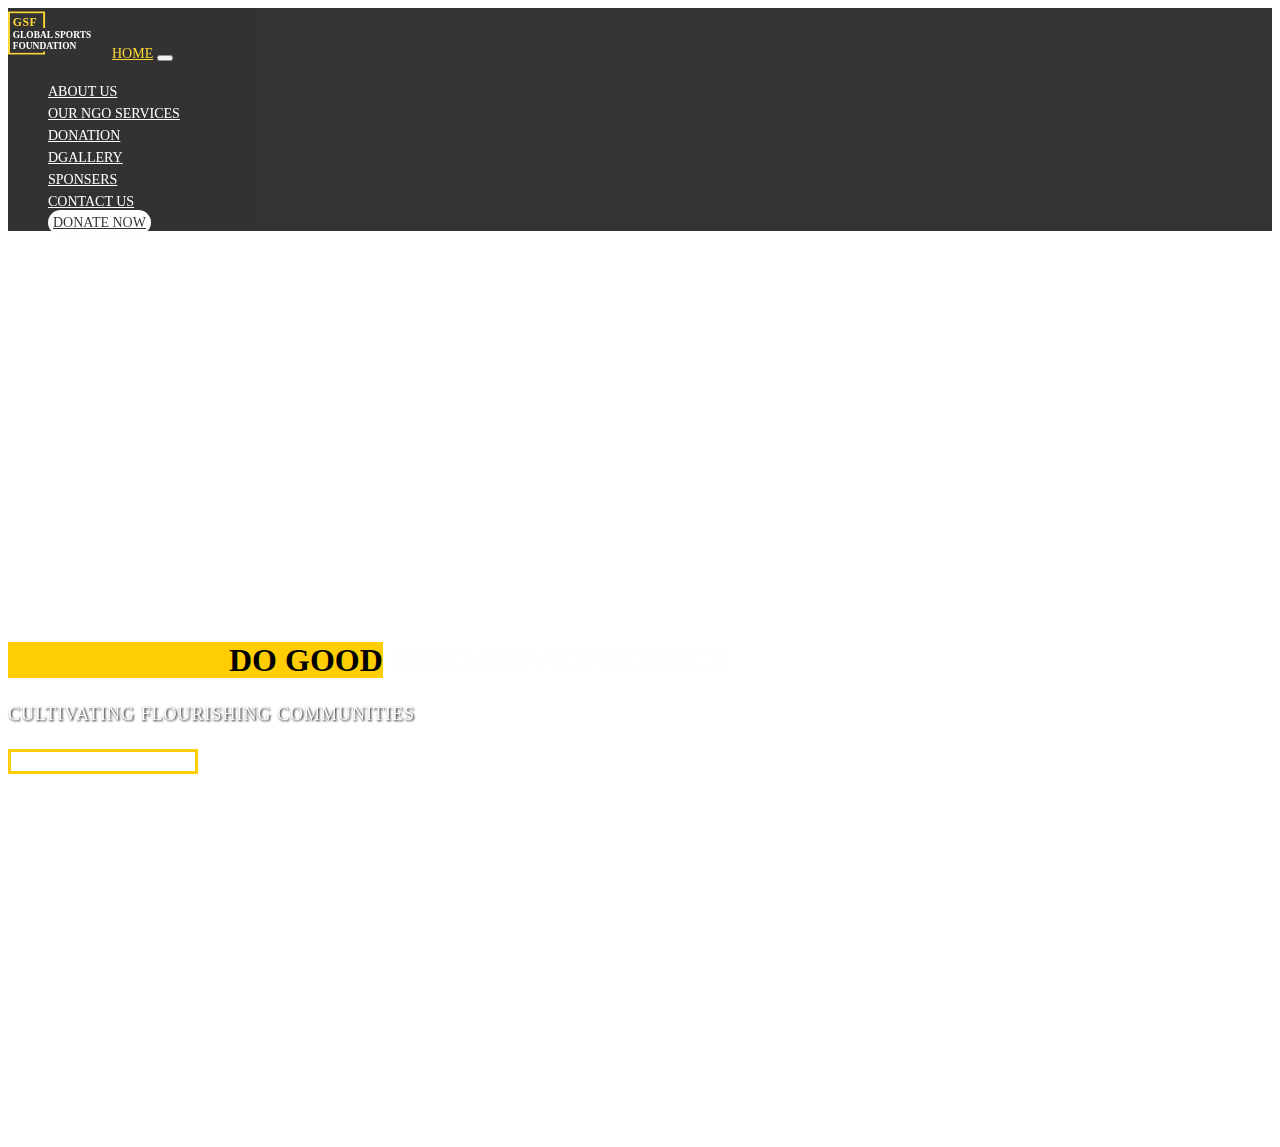
==== index.html @ 6e7051cf "created web structure" ====
<!DOCTYPE html>
<html lang="en">
  <head>
    <meta charset="utf-8" />
    <meta name="viewport" content="width=device-width, initial-scale=1" />
    <title>Bootstrap demo</title>
    <link
      href="https://cdn.jsdelivr.net/npm/bootstrap@5.3.1/dist/css/bootstrap.min.css"
      rel="stylesheet"
      integrity="sha384-4bw+/aepP/YC94hEpVNVgiZdgIC5+VKNBQNGCHeKRQN+PtmoHDEXuppvnDJzQIu9"
      crossorigin="anonymous"
    />
    <link rel="stylesheet" href="index.css" />
  </head>
  <body>
    <div class="bg element-with-background">
      <div class="d-flex justify-content-center bg-color">
        <nav class="navbar navbar-expand-lg">
          <div class="container-fluid">
            <img src="header/logo.svg" alt="" />
            <a
              class="navbar-brand a"
              style="color: #fecd03; padding-top: 21px"
              ;
              href="#"
              >HOME</a
            >
            <button
              class="navbar-toggler"
              type="button"
              data-bs-toggle="collapse"
              data-bs-target="#navbarNavDropdown"
              aria-controls="navbarNavDropdown"
              aria-expanded="false"
              aria-label="Toggle navigation"
            >
              <span class="navbar-toggler-icon"></span>
            </button>
            <div class="collapse navbar-collapse mt-3" id="navbarNavDropdown">
              <ul class="navbar-nav">
                <li class="nav-item">
                  <a class="nav-link a" href="#">ABOUT US</a>
                </li>
                <li class="nav-item">
                  <a class="nav-link a" href="#">OUR NGO SERVICES</a>
                </li>
                <li class="nav-item">
                  <a class="nav-link a" href="#">DONATION</a>
                </li>
                <li class="nav-item">
                  <a class="nav-link a" href="#">DGALLERY</a>
                </li>
                <li class="nav-item">
                  <a class="nav-link a" href="#">SPONSERS</a>
                </li>
                <li class="nav-item">
                  <a class="nav-link a" href="#">CONTACT US</a>
                </li>
                <li>
                  <a class="nav-link donate" href="#">DONATE NOW</a>
                </li>
              </ul>
            </div>
          </div>
        </nav>
      </div>
      <div class="div-center">
        <div class="">
          <h1>
            <span class="do-good">DO GOOD</span>
            <span style="color: #fefeff">INITIATIVE PROJECT </span>
          </h1>
          <h4 class="cult">CULTIVATING FLOURISHING COMMUNITIES</h4>
          <button
            style="
              width: 190px;
              background: none;
              color: #ffffff;
              border: solid #fecd03;
            "
          >
            CONNECT WITH US
            <span
              ><img src="banner/Layer 22.svg" alt="" style="color: #ffffff"
            /></span>
          </button>
        </div>
      </div>
    </div>

    <script
      src="https://cdn.jsdelivr.net/npm/bootstrap@5.3.1/dist/js/bootstrap.bundle.min.js"
      integrity="sha384-HwwvtgBNo3bZJJLYd8oVXjrBZt8cqVSpeBNS5n7C8IVInixGAoxmnlMuBnhbgrkm"
      crossorigin="anonymous"
    ></script>
  </body>
</html>
---- index.css ----
.bg {
  background-image: url("/banner/Layer\ 37.svg");
  height: 100vh;
  max-width: 100%;
  background-size: cover;
}
.bg-color {
  opacity: 0.8;
  width: 100%;
  height: auto;
  background-color: #000000;
}
/* Set the background color to fully transparent */
.transparent-bg {
  background-color: transparent;
}
.header-button {
  border-radius: 20px;
  border: none;
  font-size: 14px;
  letter-spacing: 1px;
  line-height: 22px;
  text-transform: uppercase;
  color: #000000;
  font-weight: 400;
  font-family: "Montserrat";
}

.donate {
  border: none;
  width: 140px;
  height: 30px;
  text-align: center;
  font-size: 14px;
  padding: 5px;
  color: black;
  background-color: #fefeff;
  border-radius: 16px;
  font-weight: 400;
  font-family: "Montserrat";
}

.a {
  font-size: 14px;
  letter-spacing: 0px;
  line-height: 22px;
  text-transform: uppercase;
  color: #fefeff;
  font-weight: 400;
  font-family: "Montserrat";
}
@media (max-width: 576px) {
  .element-with-background {
    background-image: url("/banner/Layer\ 37.svg");
    background-size: cover;
    background-repeat: no-repeat;
    background-position: center center;
    /* Additional styles for the container element, like width and height */
    width: 100%;
    height: 100vh; /* Adjust the height as needed */
  }
  /* .div-center {
    display: flex;
    justify-content: center;
    padding-left: 20px;
    align-items: center;
    height: 100%;
  } */
}

.div-center {
  display: flex;
  /* padding-left: 223px; */
  align-items: center;
  height: 100%;
}

.do-good {
  width: 449px;
  height: 45px;
  background-color: #fecd03;
  padding-left: 221px;
}
@media (max-width: 576px) {
  .do-good {
    background-color: #fecd03;
    width: 20px;
    font-size: 25px;
    font-family: "Montserrat";
  }
}
.cult {
  font-size: 18px;
  letter-spacing: 1px;
  line-height: 22px;
  text-transform: uppercase;
  color: #ffffff;
  font-weight: 300;
  font-family: "Montserrat";
  filter: drop-shadow(1px 1.732px 1px #000000);
}
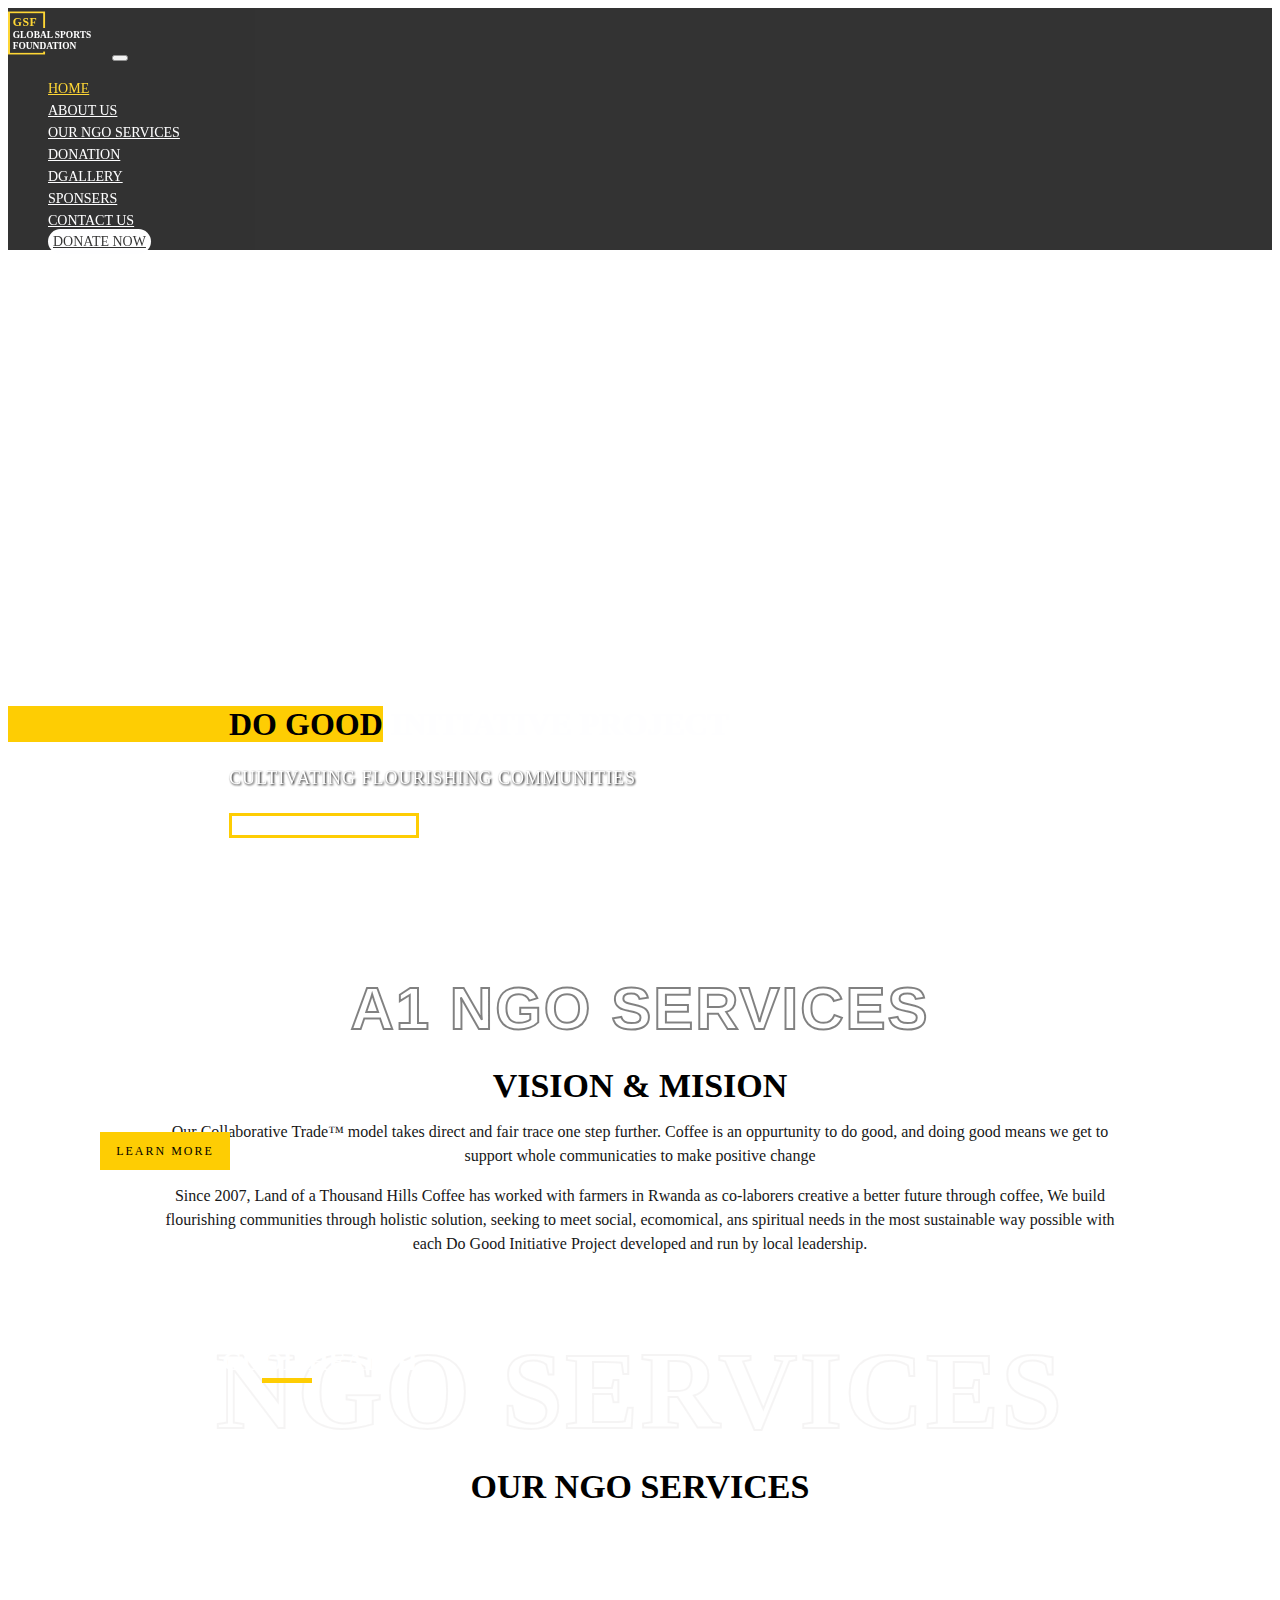
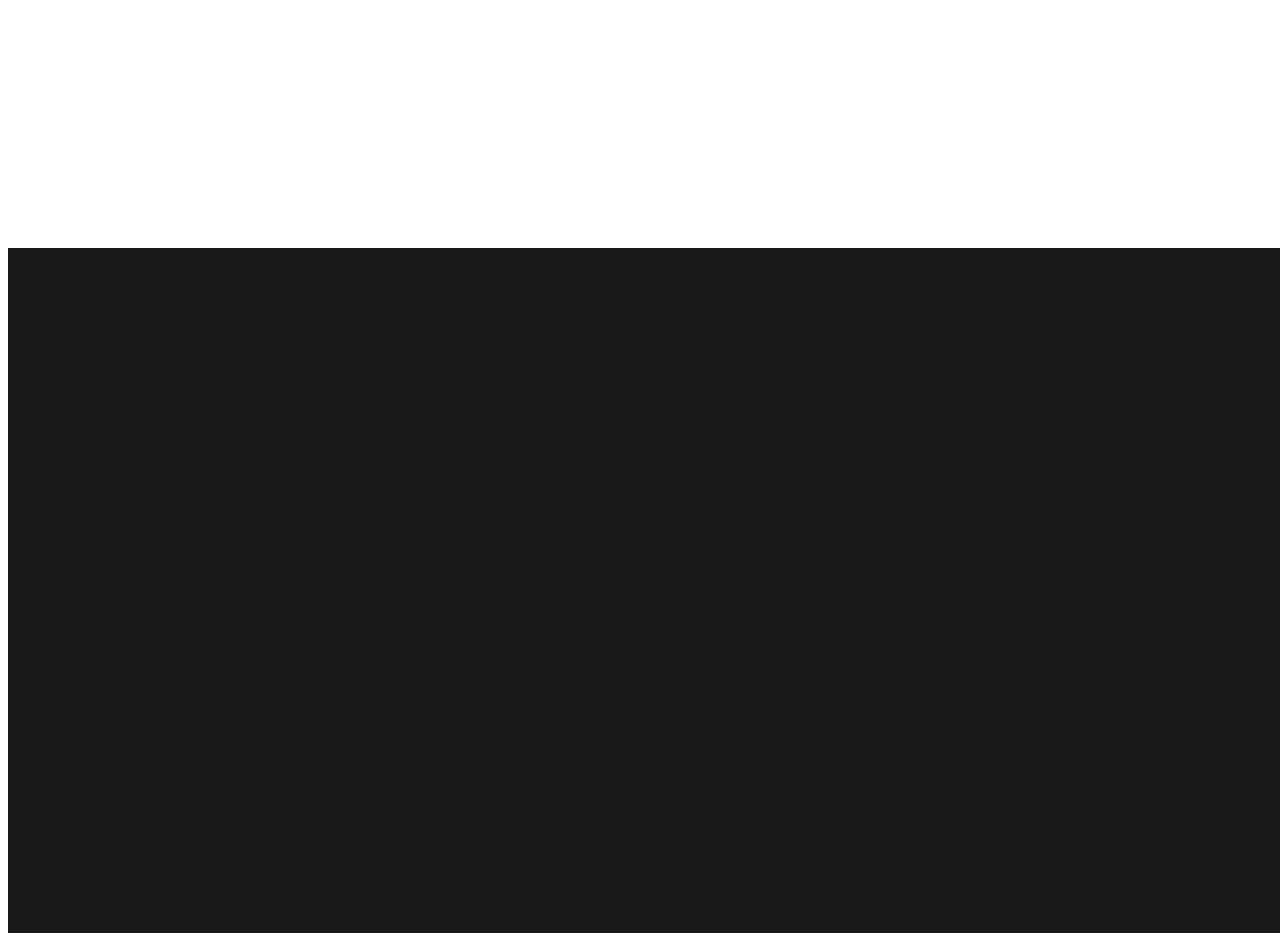
==== commit 22438959: "half project over" ====
--- a/index.html
+++ b/index.html
@@ -18,13 +18,7 @@
         <nav class="navbar navbar-expand-lg">
           <div class="container-fluid">
             <img src="header/logo.svg" alt="" />
-            <a
-              class="navbar-brand a"
-              style="color: #fecd03; padding-top: 21px"
-              ;
-              href="#"
-              >HOME</a
-            >
+
             <button
               class="navbar-toggler"
               type="button"
@@ -38,6 +32,15 @@
             </button>
             <div class="collapse navbar-collapse mt-3" id="navbarNavDropdown">
               <ul class="navbar-nav">
+                <li>
+                  <a
+                    class="navbar-brand a"
+                    style="color: #fecd03; padding-top: 21px"
+                    ;
+                    href="#"
+                    >HOME</a
+                  >
+                </li>
                 <li class="nav-item">
                   <a class="nav-link a" href="#">ABOUT US</a>
                 </li>
@@ -64,26 +67,74 @@
           </div>
         </nav>
       </div>
-      <div class="div-center">
-        <div class="">
+      <div class="div-center pd">
+        <div class="pd">
           <h1>
             <span class="do-good">DO GOOD</span>
             <span style="color: #fefeff">INITIATIVE PROJECT </span>
           </h1>
           <h4 class="cult">CULTIVATING FLOURISHING COMMUNITIES</h4>
-          <button
-            style="
-              width: 190px;
-              background: none;
-              color: #ffffff;
-              border: solid #fecd03;
-            "
-          >
-            CONNECT WITH US
-            <span
-              ><img src="banner/Layer 22.svg" alt="" style="color: #ffffff"
-            /></span>
-          </button>
+          <div class="b">
+            <button
+              style="
+                width: 190px;
+                background: none;
+                color: #ffffff;
+                border: solid #fecd03;
+              "
+            >
+              CONNECT WITH US
+              <span
+                ><img src="banner/Layer 22.svg" alt="" style="color: #ffffff"
+              /></span>
+            </button>
+          </div>
+        </div>
+      </div>
+    </div>
+
+    <!--about services -->
+    <div class="bg-about">
+      <div>
+        <h1 class="ngo">A1 NGO SERVICES</h1>
+        <h1 class="vision">VISION & MISION</h1>
+        <p class="tm">
+          Our Collaborative Trade<span class="trademark">&#8482;</span> model
+          takes direct and fair trace one step further. Coffee is an oppurtunity
+          to do good, and doing good means we get to <br />
+          support whole communicaties to make positive change
+        </p>
+
+        <p class="tm1">
+          Since 2007, Land of a Thousand Hills Coffee has worked with farmers in
+          Rwanda as co-laborers creative a better future through coffee, We
+          build <br />
+          flourishing communities through holistic solution, seeking to meet
+          social, ecomomical, ans spiritual needs in the most sustainable way
+          possible with <br />
+          each Do Good Initiative Project developed and run by local leadership.
+        </p>
+        <h1 class="ngo1">NGO SERVICES</h1>
+        <h1 class="vision1">OUR NGO SERVICES</h1>
+        <!-- <hr class="line" /> -->
+      </div>
+    </div>
+
+    <!-- part3 projects -->
+    <div class="bg-black">
+      <div class="row">
+        <div class="bg-img1 img-location-change">
+          <img src="project/Layer 41.svg" alt="" width="350px" />
+          <h1 class="img-h1">DO GOOD HEALTH</h1>
+          <hr class="line" />
+          <p class="img-des">
+            Approved by the Rwandan Ministry of Health,<br />
+            this project supports building a company <br />
+            Health Click.
+          </p>
+          <div class="d-flex justify-content-center">
+            <button class="img-btn">LEARN MORE</button>
+          </div>
         </div>
       </div>
     </div>
--- a/index.css
+++ b/index.css
@@ -1,13 +1,20 @@
+/* * {
+  margin: 0;
+  padding: 0;
+} */
+
 .bg {
-  background-image: url("/banner/Layer\ 37.svg");
+  background-image: url("/banner/Layer 37.svg");
+  background-size: auto;
+  background-repeat: no-repeat; /* Optional: Prevent image repetition */
   height: 100vh;
-  max-width: 100%;
-  background-size: cover;
-}
+  object-fit: cover;
+  width: 100%;
+}
+
 .bg-color {
   opacity: 0.8;
-  width: 100%;
-  height: auto;
+
   background-color: #000000;
 }
 /* Set the background color to fully transparent */
@@ -53,19 +60,17 @@
   .element-with-background {
     background-image: url("/banner/Layer\ 37.svg");
     background-size: cover;
-    background-repeat: no-repeat;
-    background-position: center center;
+    /* background-repeat: no-repeat; */
+    background-position: center;
     /* Additional styles for the container element, like width and height */
-    width: 100%;
-    height: 100vh; /* Adjust the height as needed */
-  }
-  /* .div-center {
+  }
+  .div-center {
     display: flex;
     justify-content: center;
     padding-left: 20px;
     align-items: center;
     height: 100%;
-  } */
+  }
 }
 
 .div-center {
@@ -98,4 +103,320 @@
   font-weight: 300;
   font-family: "Montserrat";
   filter: drop-shadow(1px 1.732px 1px #000000);
-}
+  padding-left: 221px;
+}
+.b {
+  padding-left: 221px;
+}
+
+@media (max-width: 576px) {
+  .b {
+    padding: 0px;
+  }
+  .cult {
+    padding-left: 0px;
+  }
+  .do-good {
+    padding-left: 12px;
+    font-size: 20px;
+  }
+}
+.pd {
+  padding-top: 30px;
+}
+@media (max-width: 576px) {
+  .pd {
+    padding-bottom: 200px;
+  }
+}
+
+.c {
+  color: #ffffff;
+}
+
+/* //////// about */
+
+.bg-about {
+  background-color: #ffffff;
+  height: 100vh;
+  width: 100%;
+}
+/* 
+.ngo {
+  font-size: 60px;
+  letter-spacing: 2px;
+  text-transform: uppercase;
+  color: #c3b974;
+  font-weight: bold;
+  font-family: "Mont";
+  text-align: center;
+  -webkit-text-stroke-width: 2px;
+} */
+
+.ngo {
+  padding-top: 50px;
+  opacity: 0.49;
+  font-family: sans-serif;
+  font-size: 60px;
+  color: black;
+  line-height: 22px;
+  -webkit-text-fill-color: transparent;
+  -webkit-text-stroke-width: 2px;
+  letter-spacing: 2px;
+  text-align: center;
+}
+
+.vision {
+  padding-top: 15px;
+  text-align: center;
+  font-size: 34px;
+  line-height: 22px;
+  text-transform: uppercase;
+  color: #000000;
+  font-weight: bold;
+  font-family: "Mont";
+  text-align: center;
+}
+.tm {
+  font-size: 16px;
+  letter-spacing: 0px;
+  line-height: 24px;
+  color: #171717;
+  font-weight: 300;
+  font-family: "Roboto";
+  text-align: center;
+}
+.tm1 {
+  font-size: 16px;
+  letter-spacing: 0px;
+  line-height: 24px;
+  color: #171717;
+  font-weight: 300;
+  font-family: "Roboto";
+  text-align: center;
+}
+
+@media (max-width: 576px) {
+  .ngo {
+    padding-top: 50px;
+    opacity: 0.49;
+    font-family: sans-serif;
+    font-size: 30px;
+    color: black;
+    line-height: 22px;
+    -webkit-text-fill-color: transparent;
+    -webkit-text-stroke-width: 2px;
+    letter-spacing: 2px;
+    text-align: center;
+  }
+  .vision {
+    padding-top: 15px;
+    text-align: center;
+    font-size: 22px;
+    line-height: 22px;
+    text-transform: uppercase;
+    color: #000000;
+    font-weight: bold;
+    font-family: "Mont";
+    text-align: center;
+  }
+  .tm {
+    font-size: 12px;
+    letter-spacing: 0px;
+    line-height: 24px;
+    color: #171717;
+    font-weight: 300;
+    font-family: "Roboto";
+    text-align: center;
+  }
+  .tm1 {
+    font-size: 12px;
+    letter-spacing: 0px;
+    line-height: 24px;
+    color: #171717;
+    font-weight: 300;
+    font-family: "Roboto";
+    text-align: center;
+  }
+}
+
+.ngo1 {
+  padding-top: 50px;
+  opacity: 0.2;
+  font-family: sans-serif;
+  color: black;
+  line-height: 22px;
+  -webkit-text-fill-color: transparent;
+  -webkit-text-stroke-width: 2px;
+  letter-spacing: 2px;
+  text-align: center;
+  font-size: 110px;
+  text-transform: uppercase;
+  color: #d2cdcd;
+  font-weight: bold;
+  font-family: "Mont";
+  text-align: center;
+  /* border: 1px solid #dbdbdb; */
+}
+.vision1 {
+  font-size: 34px;
+  line-height: 22px;
+  text-transform: uppercase;
+  color: #000000;
+  font-weight: bold;
+  font-family: "Mont";
+  text-align: center;
+}
+
+@media (max-width: 576px) {
+  .ngo1 {
+    opacity: 0.25;
+    font-family: sans-serif;
+    color: black;
+    -webkit-text-fill-color: transparent;
+    -webkit-text-stroke-width: 2px;
+    letter-spacing: 2px;
+    font-size: 40px;
+    text-transform: uppercase;
+    color: #d2cdcd;
+    font-weight: bold;
+    font-family: "Mont";
+    text-align: center;
+    /* border: 1px solid #dbdbdb; */
+  }
+  .vision1 {
+    font-size: 22px;
+    line-height: 22px;
+    text-transform: uppercase;
+    color: #000000;
+    font-weight: bold;
+    font-family: "Mont";
+    text-align: center;
+  }
+}
+
+/* projects part-3 */
+.bg-black {
+  width: 1600px;
+  height: 685px;
+  background-color: #191919;
+}
+
+.bg-img1 {
+  width: 350px;
+  height: 455px;
+  width: auto;
+  /* background-color: #c3b974; */
+}
+.img-h1 {
+  position: absolute;
+  top: 320px;
+  left: 72px;
+  width: 250px;
+  color: #ffffff; /* Sets the text color */
+  text-align: center; /* Centers the text horizontally */
+  font-size: 26px;
+  /* color: #fecd03; */
+}
+.line {
+  position: absolute;
+  top: 360px;
+  left: 162px;
+  width: 50px;
+  height: 5px;
+  font-weight: bold;
+  background-color: #fecd03;
+  border: none;
+}
+.img-des {
+  text-align: center;
+  font-size: 16px;
+  letter-spacing: 0px;
+  line-height: 24px;
+  color: #ffffff;
+  font-weight: 300;
+  font-family: "Roboto";
+  text-align: center;
+}
+.img-btn {
+  width: 130px;
+  height: 38px;
+  background-color: #fecd03;
+  border: none;
+  font-size: 12px;
+  letter-spacing: 2px;
+  line-height: 22px;
+  text-transform: uppercase;
+  color: #000000;
+  font-weight: 400;
+  font-family: "Roboto";
+  text-align: center;
+}
+
+.img-location-change {
+  position: absolute;
+  top: 1010px;
+  left: 100px;
+}
+
+/* ///2 */
+
+.bg-img2 {
+  width: 350px;
+  height: 455px;
+  width: auto;
+  /* background-color: #c3b974; */
+}
+.img-h2 {
+  position: absolute;
+  top: 320px;
+  left: 72px;
+  width: 250px;
+  color: #ffffff; /* Sets the text color */
+  text-align: center; /* Centers the text horizontally */
+  font-size: 26px;
+  /* color: #fecd03; */
+}
+.line2 {
+  position: absolute;
+  top: 360px;
+  left: 162px;
+  width: 50px;
+  height: 5px;
+  font-weight: bold;
+  background-color: #fecd03;
+  border: none;
+}
+.img-des2 {
+  text-align: center;
+  font-size: 16px;
+  letter-spacing: 0px;
+  line-height: 24px;
+  color: #ffffff;
+  font-weight: 300;
+  font-family: "Roboto";
+  text-align: center;
+}
+.img-btn2 {
+  width: 130px;
+  height: 38px;
+  background-color: #fecd03;
+  border: none;
+  font-size: 12px;
+  letter-spacing: 2px;
+  line-height: 22px;
+  text-transform: uppercase;
+  color: #000000;
+  font-weight: 400;
+  font-family: "Roboto";
+  text-align: center;
+}
+
+.img-location-change2 {
+  position: absolute;
+  top: 1010px;
+  left: 488px;
+}
+.img2 {
+  width: 800px;
+}
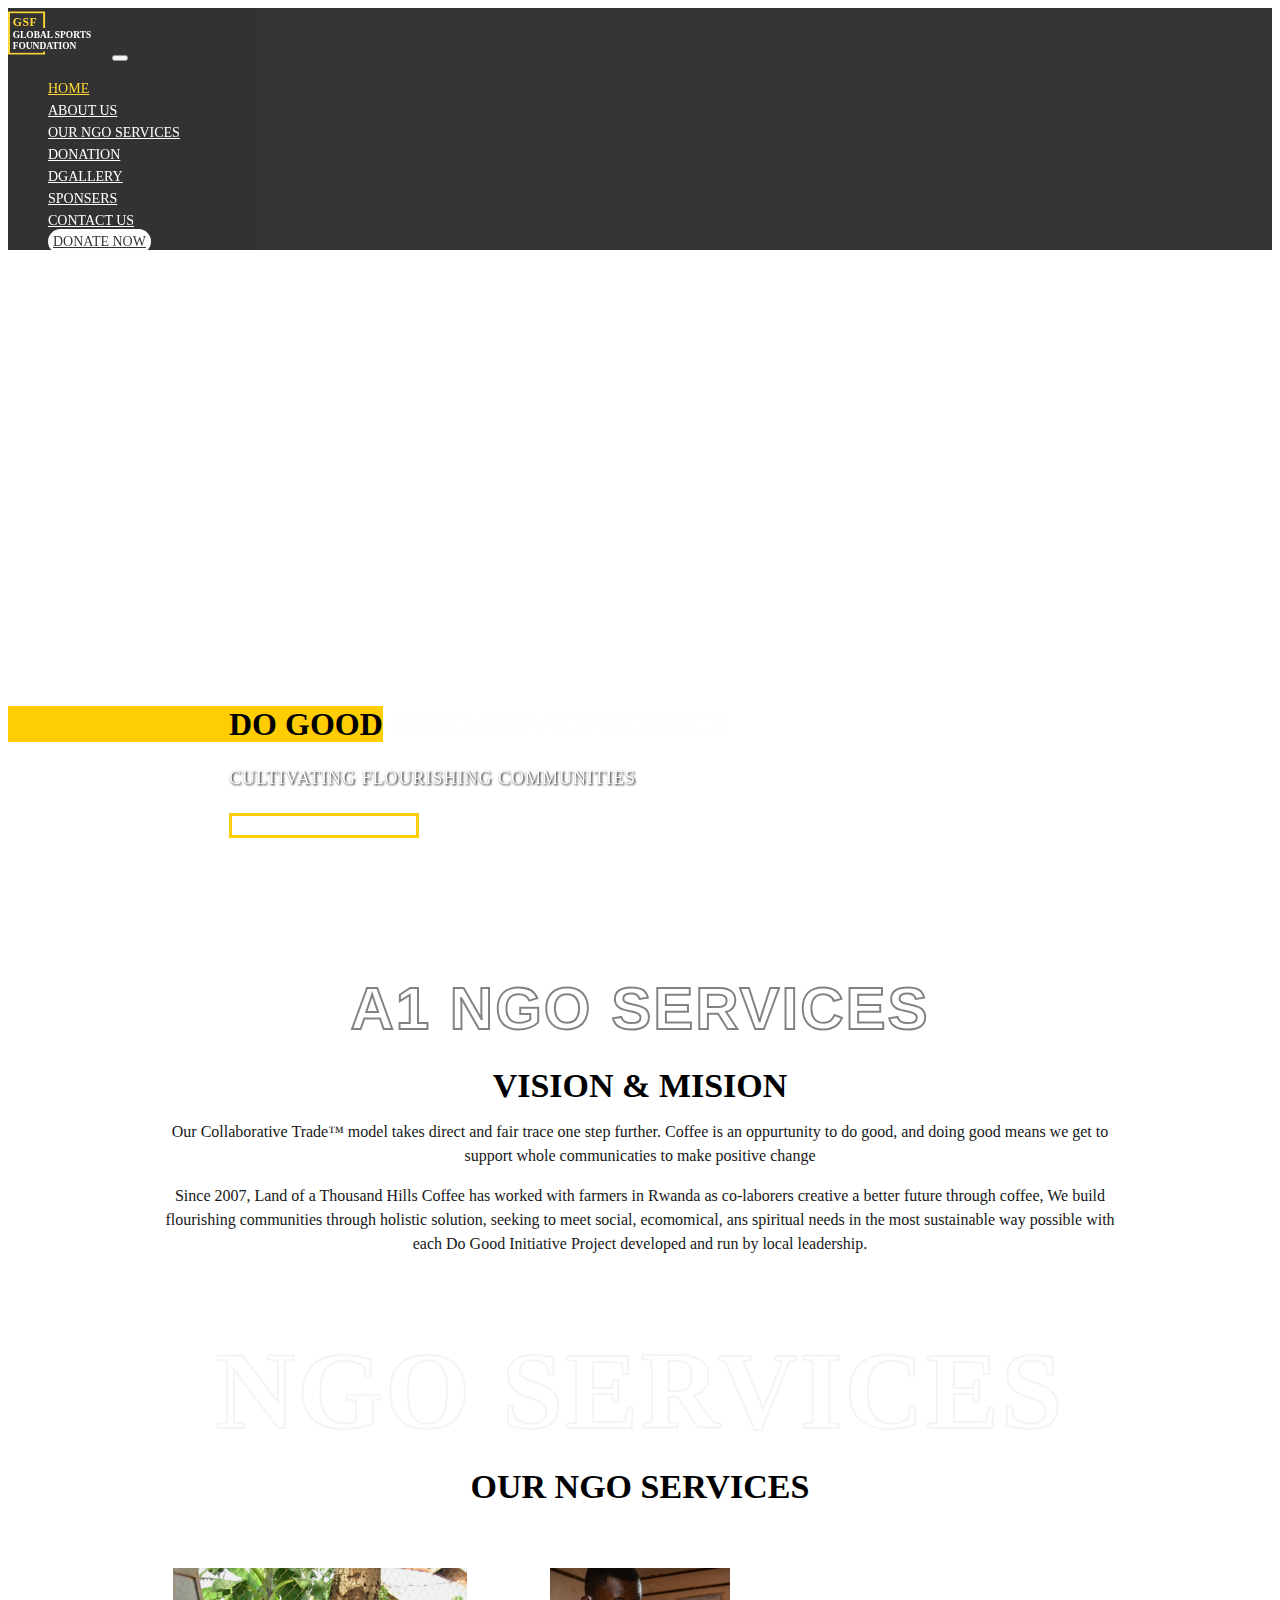
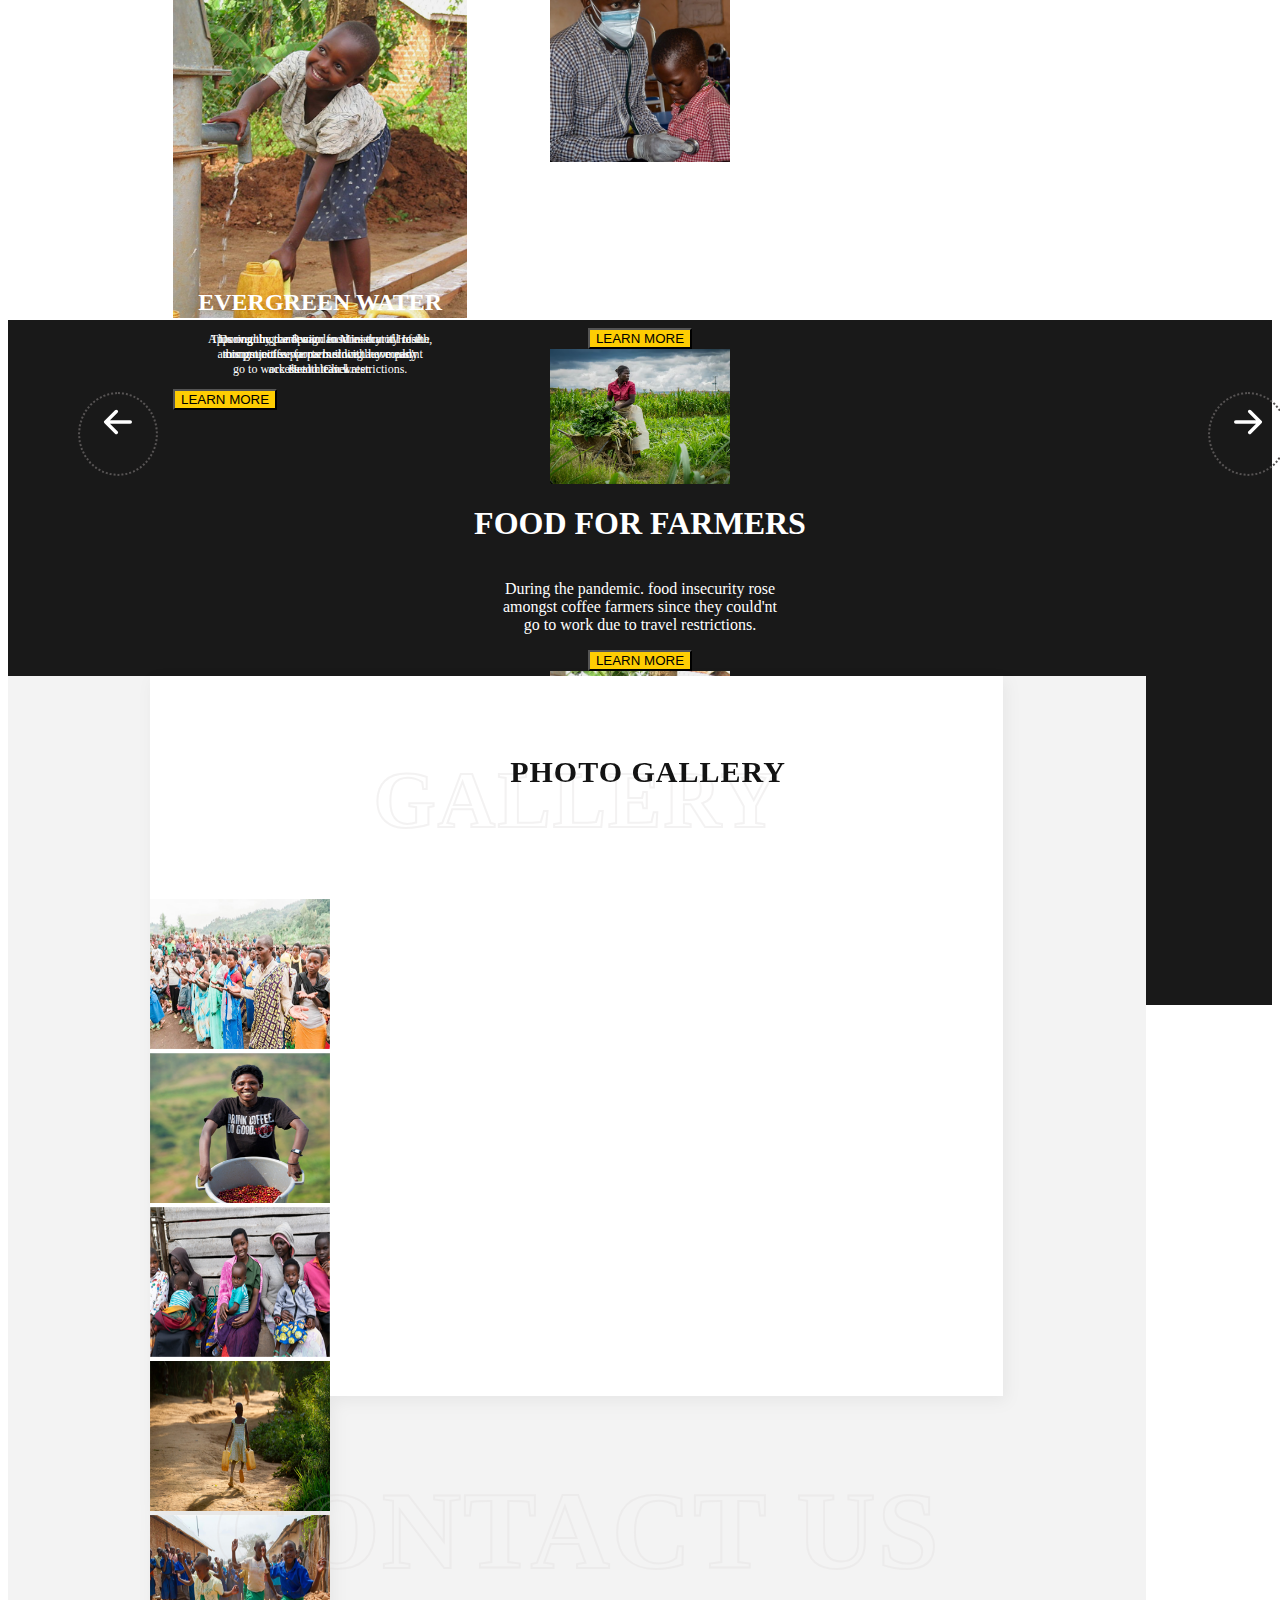
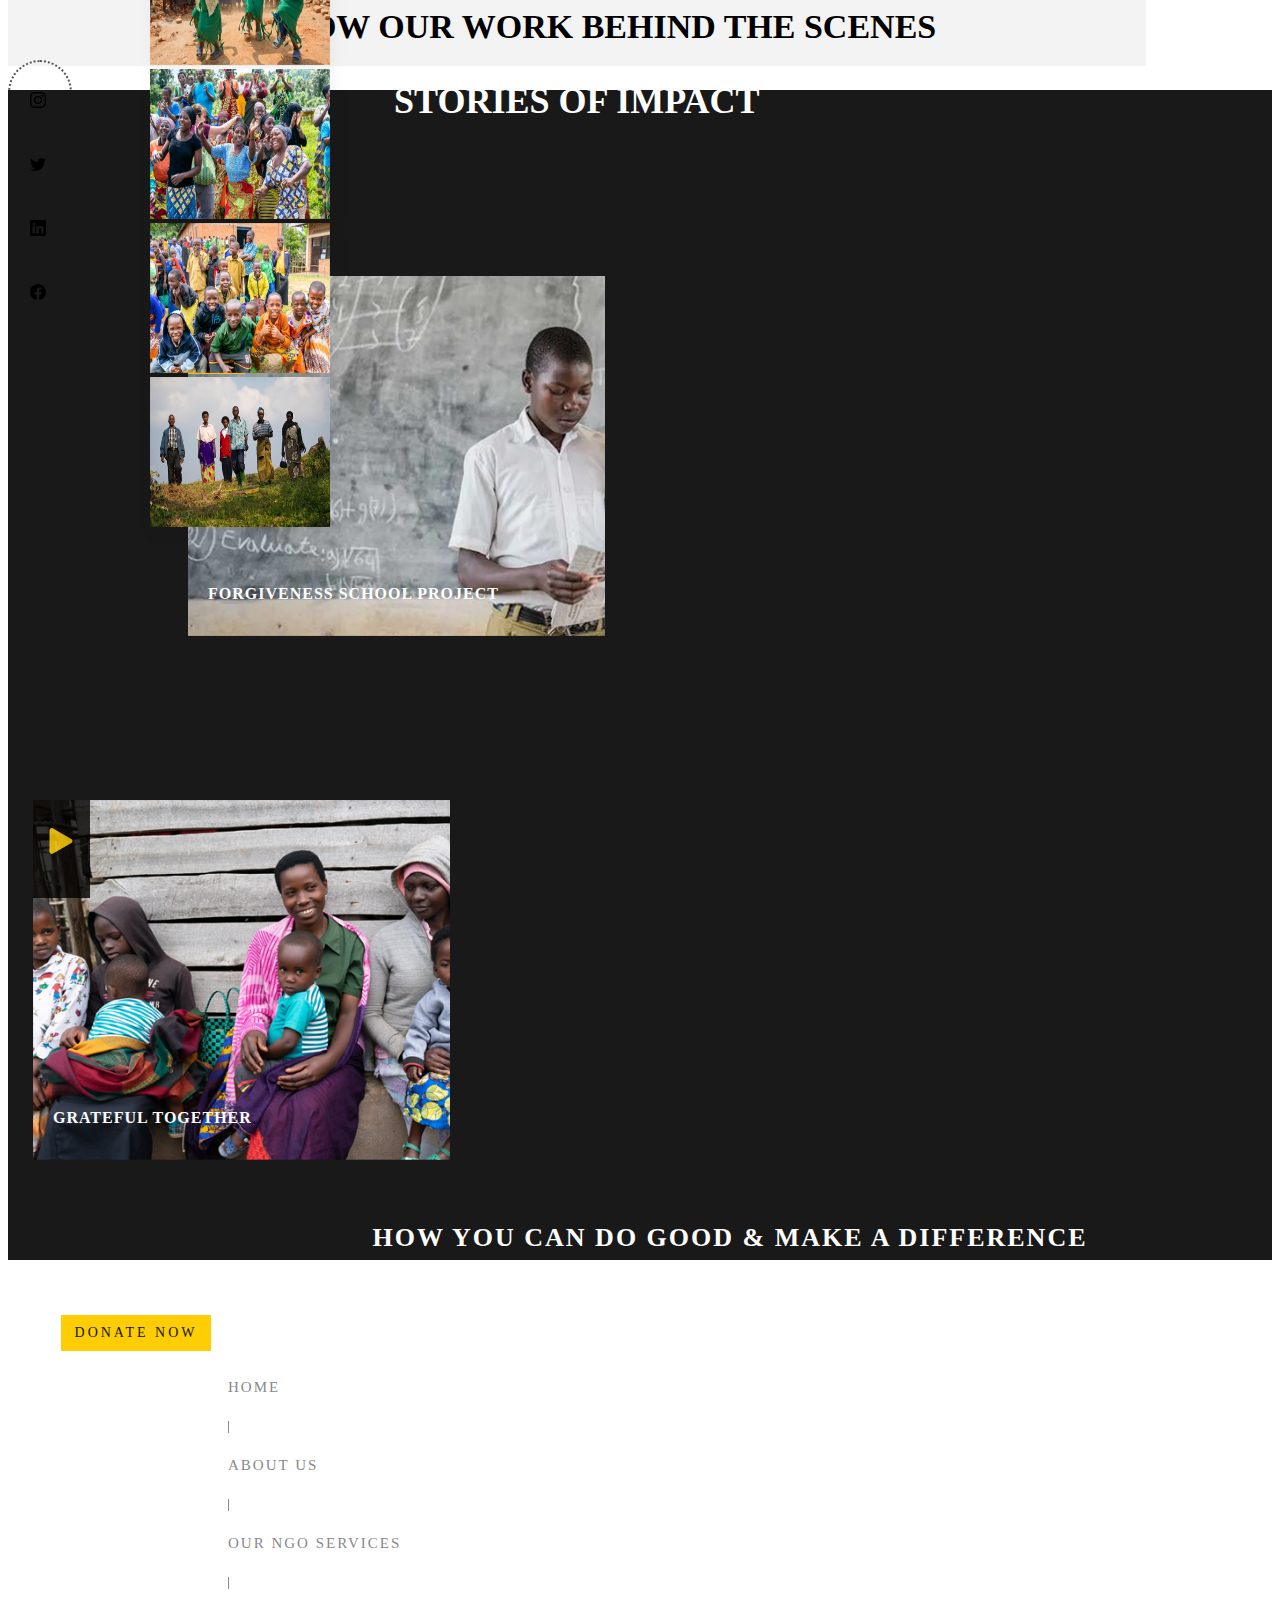
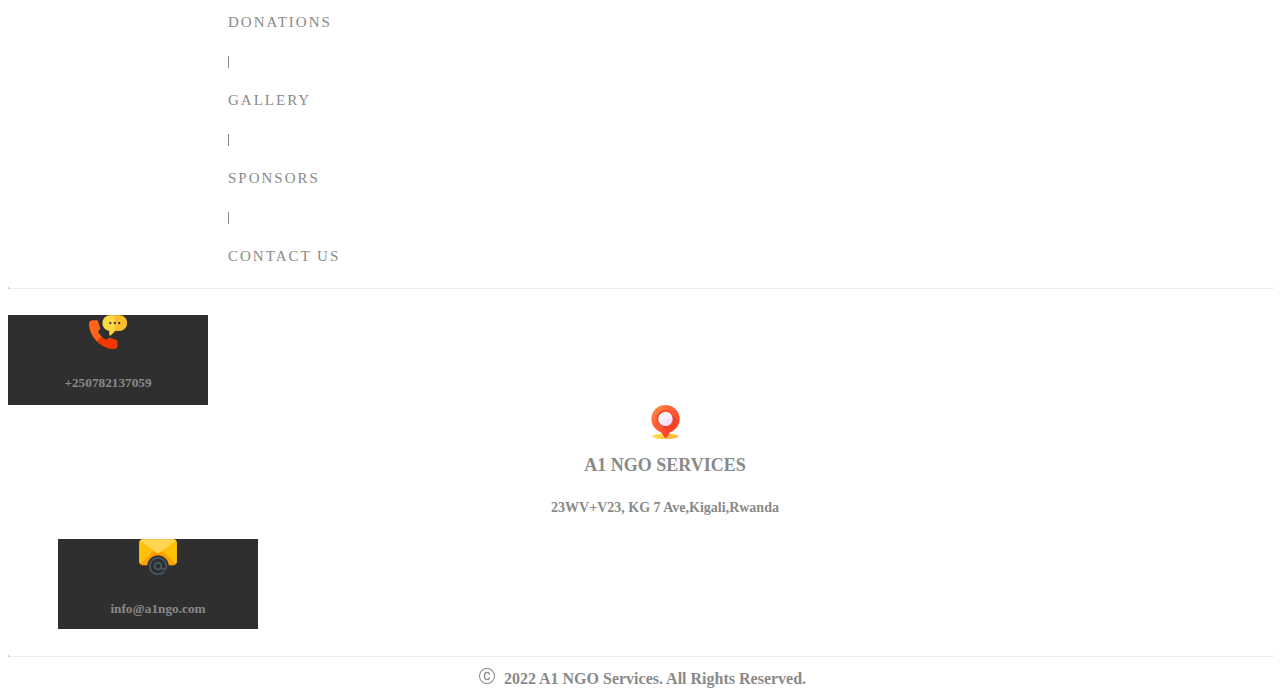
==== commit df6c6dad: "folder names changed" ====
--- a/index.html
+++ b/index.html
@@ -3,14 +3,16 @@
   <head>
     <meta charset="utf-8" />
     <meta name="viewport" content="width=device-width, initial-scale=1" />
-    <title>Bootstrap demo</title>
+    <title>WEBPAGE</title>
     <link
       href="https://cdn.jsdelivr.net/npm/bootstrap@5.3.1/dist/css/bootstrap.min.css"
       rel="stylesheet"
       integrity="sha384-4bw+/aepP/YC94hEpVNVgiZdgIC5+VKNBQNGCHeKRQN+PtmoHDEXuppvnDJzQIu9"
       crossorigin="anonymous"
     />
-    <link rel="stylesheet" href="index.css" />
+    <link rel="stylesheet" href="index1.css" />
+    <link rel="stylesheet" href="part2.css" />
+    <link rel="stylesheet" href="part3.css" />
   </head>
   <body>
     <div class="bg element-with-background">
@@ -32,14 +34,9 @@
             </button>
             <div class="collapse navbar-collapse mt-3" id="navbarNavDropdown">
               <ul class="navbar-nav">
-                <li>
-                  <a
-                    class="navbar-brand a"
-                    style="color: #fecd03; padding-top: 21px"
-                    ;
-                    href="#"
-                    >HOME</a
-                  >
+               
+                <li class="nav-item">
+                  <a class="nav-link a" style="color: #fecd03;" href="#">HOME</a>
                 </li>
                 <li class="nav-item">
                   <a class="nav-link a" href="#">ABOUT US</a>
@@ -114,30 +111,409 @@
           possible with <br />
           each Do Good Initiative Project developed and run by local leadership.
         </p>
-        <h1 class="ngo1">NGO SERVICES</h1>
+        <h1 class="ngo1 pt-5">NGO SERVICES</h1>
         <h1 class="vision1">OUR NGO SERVICES</h1>
-        <!-- <hr class="line" /> -->
+        <div class="m">
+          <div class="d-flex justify-content-start">
+            <div class="img2">
+              <h1 class="img-ph1">DO GOOD HEALTH</h1>
+              <p
+                class="pt-2"
+                style="text-align: center; color: #ffffff; font-size: 12px"
+              >
+                Approved by the Rwandan Ministry of Health,<br />
+                this project supports building a company <br />
+                Health Click.
+              </p>
+              <div class="d-flex justify-content-center">
+                <button style="background-color: #fecd03">LEARN MORE</button>
+              </div>
+            </div>
+          </div>
+          <div class="d-flex justify-content-center">
+            <div class="img1">
+              <h1 class="img-ph1">FOOD FOR FARMERS</h1>
+              <p
+                class="pt-2"
+                style="text-align: center; color: #ffffff; font-size: 12px"
+              >
+                During the pandemic. food insecurity rose <br />
+                amongst coffee farmers since they could'nt <br />
+                go to work due to travel restrictions.
+              </p>
+              <div class="d-flex justify-content-center">
+                <button style="background-color: #fecd03">LEARN MORE</button>
+              </div>
+            </div>
+          </div>
+          <div class="d-flex justify-content-end">
+            <div class="img3">
+              <h1 class="img-ph1">EVERGREEN WATER</h1>
+              <p
+                class="pt-2"
+                style="text-align: center; color: #ffffff; font-size: 12px"
+              >
+                This ongoing campaign ensures that all of the <br />
+                communities we partner with have easy <br />
+                access to clean water.
+              </p>
+              <div class="d-flex justify-content-center">
+                <button style="background-color: #fecd03">LEARN MORE</button>
+              </div>
+            </div>
+          </div>
+        </div>
+
+        <!-- blocking -->
+        <div class="d-xl-none d-inline">
+          <div class="sm-al">
+            <img src="project/Layer 41.png" alt="" width="180px" class="p-2" />
+            <h1 style="color: white">DO GOOD HEALTH</h1>
+
+            <p style="text-align: center; color: #ffffff">
+              Approved by the Rwandan Ministry of Health,<br />
+              this project supports building a company <br />
+              Health Click.
+            </p>
+
+            <button style="background-color: #fecd03">LEARN MORE</button>
+
+            <img src="project/Layer 39.png" alt="" width="180px" class="p-2" />
+            <h1 style="color: white">FOOD FOR FARMERS</h1>
+
+            <p style="text-align: center; color: #ffffff">
+              During the pandemic. food insecurity rose <br />
+              amongst coffee farmers since they could'nt <br />
+              go to work due to travel restrictions.
+            </p>
+
+            <button style="background-color: #fecd03">LEARN MORE</button>
+            <img src="project/Layer 38.png" alt="" width="180px" class="p-2" />
+            <h1 style="color: white">EVERGREEN WATER</h1>
+
+            <p style="text-align: center; color: #ffffff">
+              This ongoing campaign ensures that all of the <br />
+              communities we partner with have easy <br />
+              access to clean water.
+            </p>
+            <button style="background-color: #fecd03">LEARN MORE</button>
+          </div>
+        </div>
       </div>
     </div>
 
     <!-- part3 projects -->
     <div class="bg-black">
-      <div class="row">
-        <div class="bg-img1 img-location-change">
-          <img src="project/Layer 41.svg" alt="" width="350px" />
-          <h1 class="img-h1">DO GOOD HEALTH</h1>
-          <hr class="line" />
-          <p class="img-des">
-            Approved by the Rwandan Ministry of Health,<br />
-            this project supports building a company <br />
-            Health Click.
-          </p>
-          <div class="d-flex justify-content-center">
-            <button class="img-btn">LEARN MORE</button>
+      <div class="d-none d-xl-inline">
+        <div class="circle-setup">
+          <div class="circle pt-2 pl-3 circle-setup">
+            <svg
+              style="color: white"
+              xmlns="http://www.w3.org/2000/svg"
+              width="76"
+              height="56"
+              fill="currentColor"
+              class="bi bi-arrow-left-short"
+              viewBox="0 0 16 16"
+            >
+              <path
+                fill-rule="evenodd"
+                d="M12 8a.5.5 0 0 1-.5.5H5.707l2.147 2.146a.5.5 0 0 1-.708.708l-3-3a.5.5 0 0 1 0-.708l3-3a.5.5 0 1 1 .708.708L5.707 7.5H11.5a.5.5 0 0 1 .5.5z"
+              />
+            </svg>
+          </div>
+          <div class="circle pt-2 pl-3 circle-setup2">
+            <svg
+              style="color: white"
+              xmlns="http://www.w3.org/2000/svg"
+              width="76"
+              height="56"
+              fill="currentColor"
+              class="bi bi-arrow-right-short"
+              viewBox="0 0 16 16"
+            >
+              <path
+                fill-rule="evenodd"
+                d="M4 8a.5.5 0 0 1 .5-.5h5.793L8.146 5.354a.5.5 0 1 1 .708-.708l3 3a.5.5 0 0 1 0 .708l-3 3a.5.5 0 0 1-.708-.708L10.293 8.5H4.5A.5.5 0 0 1 4 8z"
+              />
+            </svg>
+          </div>
+        </div>
+        <!-- gallery -->
+        <div class="bg-white1">
+          <div class="bg-white-center">
+            <div class="bg-white2">
+              <h1 class="gallery1">GALLERY</h1>
+              <h1 class="photo-gallery">PHOTO GALLERY</h1>
+              <div class="column">
+                <div class="d-flex flex-row space">
+                  <div>
+                    <img
+                      src="gallery/Layer 42.png"
+                      alt=""
+                      width="180px"
+                      height="150px"
+                    />
+                  </div>
+                  <div>
+                    <img
+                      src="gallery/Layer 43.png"
+                      alt=""
+                      width="180px"
+                      height="150px"
+                    />
+                  </div>
+                  <div>
+                    <img
+                      src="gallery/Layer 44.png"
+                      alt=""
+                      width="180px"
+                      height="150px"
+                    />
+                  </div>
+                  <div>
+                    <img
+                      src="gallery/Layer 45.png"
+                      alt=""
+                      width="180px"
+                      height="150px"
+                    />
+                  </div>
+                </div>
+                <div class="d-flex flex-row mt-3 space">
+                  <div>
+                    <img
+                      src="gallery/Layer 49.png"
+                      alt=""
+                      width="180px"
+                      height="150px"
+                    />
+                  </div>
+                  <div>
+                    <img
+                      src="gallery/Layer 48.png"
+                      alt=""
+                      width="180px"
+                      height="150px"
+                    />
+                  </div>
+                  <div>
+                    <img
+                      src="gallery/Layer 47.png"
+                      alt=""
+                      width="180px"
+                      height="150px"
+                    />
+                  </div>
+                  <div>
+                    <img
+                      src="gallery/Layer 46.png"
+                      alt=""
+                      width="180px"
+                      height="150px"
+                    />
+                  </div>
+                </div>
+              </div>
+            </div>
+          </div>
+          <div>
+            <h1 class="ngo1">CONTACT US</h1>
+            <h1 class="follow">FOLLOW OUR WORK BEHIND THE SCENES</h1>
+            <div class="d-flex justify-content-center">
+              <div class="">
+                <div class="circle1">
+                  <p class="circle1-center">
+                    <svg
+                      xmlns="http://www.w3.org/2000/svg"
+                      width="16"
+                      height="16"
+                      fill="currentColor"
+                      class="bi bi-instagram"
+                      viewBox="0 0 16 16"
+                    >
+                      <path
+                        d="M8 0C5.829 0 5.556.01 4.703.048 3.85.088 3.269.222 2.76.42a3.917 3.917 0 0 0-1.417.923A3.927 3.927 0 0 0 .42 2.76C.222 3.268.087 3.85.048 4.7.01 5.555 0 5.827 0 8.001c0 2.172.01 2.444.048 3.297.04.852.174 1.433.372 1.942.205.526.478.972.923 1.417.444.445.89.719 1.416.923.51.198 1.09.333 1.942.372C5.555 15.99 5.827 16 8 16s2.444-.01 3.298-.048c.851-.04 1.434-.174 1.943-.372a3.916 3.916 0 0 0 1.416-.923c.445-.445.718-.891.923-1.417.197-.509.332-1.09.372-1.942C15.99 10.445 16 10.173 16 8s-.01-2.445-.048-3.299c-.04-.851-.175-1.433-.372-1.941a3.926 3.926 0 0 0-.923-1.417A3.911 3.911 0 0 0 13.24.42c-.51-.198-1.092-.333-1.943-.372C10.443.01 10.172 0 7.998 0h.003zm-.717 1.442h.718c2.136 0 2.389.007 3.232.046.78.035 1.204.166 1.486.275.373.145.64.319.92.599.28.28.453.546.598.92.11.281.24.705.275 1.485.039.843.047 1.096.047 3.231s-.008 2.389-.047 3.232c-.035.78-.166 1.203-.275 1.485a2.47 2.47 0 0 1-.599.919c-.28.28-.546.453-.92.598-.28.11-.704.24-1.485.276-.843.038-1.096.047-3.232.047s-2.39-.009-3.233-.047c-.78-.036-1.203-.166-1.485-.276a2.478 2.478 0 0 1-.92-.598 2.48 2.48 0 0 1-.6-.92c-.109-.281-.24-.705-.275-1.485-.038-.843-.046-1.096-.046-3.233 0-2.136.008-2.388.046-3.231.036-.78.166-1.204.276-1.486.145-.373.319-.64.599-.92.28-.28.546-.453.92-.598.282-.11.705-.24 1.485-.276.738-.034 1.024-.044 2.515-.045v.002zm4.988 1.328a.96.96 0 1 0 0 1.92.96.96 0 0 0 0-1.92zm-4.27 1.122a4.109 4.109 0 1 0 0 8.217 4.109 4.109 0 0 0 0-8.217zm0 1.441a2.667 2.667 0 1 1 0 5.334 2.667 2.667 0 0 1 0-5.334z"
+                      />
+                    </svg>
+                  </p>
+                </div>
+              </div>
+
+              <div class="circle1">
+                <p class="circle1-center">
+                  <svg
+                    xmlns="http://www.w3.org/2000/svg"
+                    width="16"
+                    height="16"
+                    fill="currentColor"
+                    class="bi bi-twitter"
+                    viewBox="0 0 16 16"
+                  >
+                    <path
+                      d="M5.026 15c6.038 0 9.341-5.003 9.341-9.334 0-.14 0-.282-.006-.422A6.685 6.685 0 0 0 16 3.542a6.658 6.658 0 0 1-1.889.518 3.301 3.301 0 0 0 1.447-1.817 6.533 6.533 0 0 1-2.087.793A3.286 3.286 0 0 0 7.875 6.03a9.325 9.325 0 0 1-6.767-3.429 3.289 3.289 0 0 0 1.018 4.382A3.323 3.323 0 0 1 .64 6.575v.045a3.288 3.288 0 0 0 2.632 3.218 3.203 3.203 0 0 1-.865.115 3.23 3.23 0 0 1-.614-.057 3.283 3.283 0 0 0 3.067 2.277A6.588 6.588 0 0 1 .78 13.58a6.32 6.32 0 0 1-.78-.045A9.344 9.344 0 0 0 5.026 15z"
+                    />
+                  </svg>
+                </p>
+              </div>
+              <div class="circle1">
+                <p class="circle1-center">
+                  <svg
+                    xmlns="http://www.w3.org/2000/svg"
+                    width="16"
+                    height="16"
+                    fill="currentColor"
+                    class="bi bi-linkedin"
+                    viewBox="0 0 16 16"
+                  >
+                    <path
+                      d="M0 1.146C0 .513.526 0 1.175 0h13.65C15.474 0 16 .513 16 1.146v13.708c0 .633-.526 1.146-1.175 1.146H1.175C.526 16 0 15.487 0 14.854V1.146zm4.943 12.248V6.169H2.542v7.225h2.401zm-1.2-8.212c.837 0 1.358-.554 1.358-1.248-.015-.709-.52-1.248-1.342-1.248-.822 0-1.359.54-1.359 1.248 0 .694.521 1.248 1.327 1.248h.016zm4.908 8.212V9.359c0-.216.016-.432.08-.586.173-.431.568-.878 1.232-.878.869 0 1.216.662 1.216 1.634v3.865h2.401V9.25c0-2.22-1.184-3.252-2.764-3.252-1.274 0-1.845.7-2.165 1.193v.025h-.016a5.54 5.54 0 0 1 .016-.025V6.169h-2.4c.03.678 0 7.225 0 7.225h2.4z"
+                    />
+                  </svg>
+                </p>
+              </div>
+              <div class="circle1">
+                <p class="circle1-center">
+                  <svg
+                    xmlns="http://www.w3.org/2000/svg"
+                    width="16"
+                    height="16"
+                    fill="currentColor"
+                    class="bi bi-facebook"
+                    viewBox="0 0 16 16"
+                  >
+                    <path
+                      d="M16 8.049c0-4.446-3.582-8.05-8-8.05C3.58 0-.002 3.603-.002 8.05c0 4.017 2.926 7.347 6.75 7.951v-5.625h-2.03V8.05H6.75V6.275c0-2.017 1.195-3.131 3.022-3.131.876 0 1.791.157 1.791.157v1.98h-1.009c-.993 0-1.303.621-1.303 1.258v1.51h2.218l-.354 2.326H9.25V16c3.824-.604 6.75-3.934 6.75-7.951z"
+                    />
+                  </svg>
+                </p>
+              </div>
+            </div>
           </div>
         </div>
       </div>
-    </div>
+
+      <!-- video content -->
+    <div class="video-bg">
+        <h1 class="stories pt-3">STORIES OF IMPACT</h1>
+        <div class="d-flex flex-row">
+          <div class="v-img ">
+             <div class="d-flex flex-row" >
+              <p class="play-bg" style="padding-top: 18px;"><span>
+                <svg
+                xmlns="http://www.w3.org/2000/svg"
+                width="56"
+                height="46"
+                fill="currentColor"
+                class="bi bi-play-fill"
+                viewBox="0 0 16 16"
+              >
+                <path
+                  d="m11.596 8.697-6.363 3.692c-.54.313-1.233-.066-1.233-.697V4.308c0-.63.692-1.01 1.233-.696l6.363 3.692a.802.802 0 0 1 0 1.393z"
+                />
+              </svg>
+              </span></p>
+              <h1 class="forgive-h1">FORGIVENESS SCHOOL PROJECT</h1>
+              
+              
+            </div>  
+          </div>
+           
+    
+            <div class="v-img1">
+              <div class="d-flex flex-row" >
+                <p class="play-bg1" style="padding-top: 18px;"><span>
+                  <svg
+                  xmlns="http://www.w3.org/2000/svg"
+                  width="56"
+                  height="46"
+                  fill="currentColor"
+                  class="bi bi-play-fill"
+                  viewBox="0 0 16 16"
+                  style="color: #fecd03;"
+                >
+                  <path
+                    d="m11.596 8.697-6.363 3.692c-.54.313-1.233-.066-1.233-.697V4.308c0-.63.692-1.01 1.233-.696l6.363 3.692a.802.802 0 0 1 0 1.393z"
+                  />
+                </svg>
+                </span></p>
+                <h1 class="forgive-h1">GRATEFUL TOGETHER</h1> 
+              </div>  
+            </div>
+        </div>
+
+          <div class="make-bg ">
+            <div class="mt-5 d-flex flex-row  ">
+              <div>
+                <h1 class="make-h1">HOW YOU CAN DO GOOD & MAKE A DIFFERENCE</h1>
+              </div>
+           <div class="m-b" >
+            <button class="d-button">DONATE NOW</button>
+           </div>
+          </div>
+        </div>
+
+        <div class="d-flex flex-row ml-all ">
+          <h4 class="v-line-h4">HOME </h4>
+          <h4 class="v-line"></h4>
+          <h4 class="v-line-h4">ABOUT US</h4>
+          <h4 class="v-line"></h4>
+          <h4 class="v-line-h4"> OUR NGO SERVICES</h4>
+          <h4 class="v-line"></h4>
+          <h4 class="v-line-h4">DONATIONS</h4>
+          <h4 class="v-line"></h4>
+          <h4 class="v-line-h4">GALLERY</h4>
+          <h4 class="v-line"></h4>
+          <h4 class="v-line-h4">SPONSORS</h4>
+          <h4 class="v-line"></h4>
+          <h4 class="v-line-h4">CONTACT US</h4>
+        </div>
+        <hr style="
+        width: 100%;
+        border-top: 1px solid white;">
+          <br>
+        <div class="d-flex justify-content-center ">
+         <div>
+          <div class="cell-bg d-flex flex-column justify-content-center">
+            <div style="text-align: center;">
+             <img src="footer/L1.png" alt="">
+            </div>
+            <div>
+             <h5 style="color: #898989;text-align: center;">+250782137059</h5>
+            </div>
+           </div>
+         </div>
+         <div class="test">
+          <div class=" d-flex flex-column justify-content-center">
+            <div style="text-align: center;">
+             <img src="footer/Layer 34.png" alt="">
+            </div>
+            <div>
+              <h1 style="color: #898989;text-align: center;font-size: 18px;">A1 NGO SERVICES</h1>
+             <h5 style="color: #898989;text-align: center;font-size: 14px;">23WV+V23, KG 7 Ave,Kigali,Rwanda</h5>
+            </div>
+           </div>
+         </div>
+         <div class="test">
+          <div class="cell-bg d-flex flex-column justify-content-center">
+            <div style="text-align: center;" >
+             <img src="footer/_Trazado compuesto_ + _Trazado_.png" alt="">
+            </div>
+            <div>
+             <h5 style="color: #898989;text-align: center;">info@a1ngo.com</h5>
+            </div>
+           </div>
+         </div>
+        </div>
+        <br>
+        <hr style="
+        width: 100%;
+        border-top: 1px solid white; ">
+        <h1 style="text-align: center;color: #898989;font-size: 16px;"><svg xmlns="http://www.w3.org/2000/svg" width="26" height="16" fill="currentColor" class="bi bi-c-circle" viewBox="0 0 16 16">
+          <path d="M1 8a7 7 0 1 0 14 0A7 7 0 0 0 1 8Zm15 0A8 8 0 1 1 0 8a8 8 0 0 1 16 0ZM8.146 4.992c-1.212 0-1.927.92-1.927 2.502v1.06c0 1.571.703 2.462 1.927 2.462.979 0 1.641-.586 1.729-1.418h1.295v.093c-.1 1.448-1.354 2.467-3.03 2.467-2.091 0-3.269-1.336-3.269-3.603V7.482c0-2.261 1.201-3.638 3.27-3.638 1.681 0 2.935 1.054 3.029 2.572v.088H9.875c-.088-.879-.768-1.512-1.729-1.512Z"/>
+        </svg> 2022 A1 NGO Services. All Rights Reserved.</h1>
+      </div>
+     
 
     <script
       src="https://cdn.jsdelivr.net/npm/bootstrap@5.3.1/dist/js/bootstrap.bundle.min.js"
@@ -146,3 +522,20 @@
     ></script>
   </body>
 </html>
+
+<!-- <div class="">
+ 
+<div class="v-img d-flex flex-column justify-content-end">
+  <div class="d-flex  justify-content-start">
+    <div class="play-bg">
+      <p class="pt-3">
+        
+      </p>
+    </div>
+    <div class="">
+      <h1 class="forgive-h1">FORGIVENESS SCHOOL PROJECT</h1>
+    </div>
+  </div>
+</div>
+</div>
+</div> -->
--- a/index1.css
+++ b/index1.css
@@ -0,0 +1,488 @@
+/* * {
+  margin: 0;
+  padding: 0;
+} */
+
+.bg {
+  background-image: url("/banner/Layer 37.svg");
+  background-size: auto;
+  background-repeat: no-repeat; /* Optional: Prevent image repetition */
+  height: 100vh;
+  object-fit: cover;
+  width: 100%;
+}
+
+.bg-color {
+  opacity: 0.8;
+
+  background-color: #000000;
+}
+/* Set the background color to fully transparent */
+.transparent-bg {
+  background-color: transparent;
+}
+.header-button {
+  border-radius: 20px;
+  border: none;
+  font-size: 14px;
+  letter-spacing: 1px;
+  line-height: 22px;
+  text-transform: uppercase;
+  color: #000000;
+  font-weight: 400;
+  font-family: "Montserrat";
+}
+
+.donate {
+  border: none;
+  width: 140px;
+  height: 30px;
+  text-align: center;
+  font-size: 14px;
+  padding: 5px;
+  color: black;
+  background-color: #fefeff;
+  border-radius: 16px;
+  font-weight: 400;
+  font-family: "Montserrat";
+}
+
+.a {
+  font-size: 14px;
+  letter-spacing: 0px;
+  line-height: 22px;
+  text-transform: uppercase;
+  color: #fefeff;
+  font-weight: 400;
+  font-family: "Montserrat";
+}
+@media (max-width: 576px) {
+  .element-with-background {
+    background-image: url("/banner/Layer\ 37.svg");
+    background-size: cover;
+    /* background-repeat: no-repeat; */
+    background-position: center;
+    /* Additional styles for the container element, like width and height */
+  }
+  .div-center {
+    display: flex;
+    justify-content: center;
+    padding-left: 20px;
+    align-items: center;
+    height: 100%;
+  }
+}
+
+.div-center {
+  display: flex;
+  /* padding-left: 223px; */
+  align-items: center;
+  height: 100%;
+}
+
+.do-good {
+  width: 449px;
+  height: 45px;
+  background-color: #fecd03;
+  padding-left: 221px;
+}
+@media (max-width: 576px) {
+  .do-good {
+    background-color: #fecd03;
+    width: 20px;
+    font-size: 25px;
+    font-family: "Montserrat";
+  }
+}
+.cult {
+  font-size: 18px;
+  letter-spacing: 1px;
+  line-height: 22px;
+  text-transform: uppercase;
+  color: #ffffff;
+  font-weight: 300;
+  font-family: "Montserrat";
+  filter: drop-shadow(1px 1.732px 1px #000000);
+  padding-left: 221px;
+}
+.b {
+  padding-left: 221px;
+}
+
+@media (max-width: 576px) {
+  .b {
+    padding: 0px;
+  }
+  .cult {
+    padding-left: 0px;
+  }
+  .do-good {
+    padding-left: 12px;
+    font-size: 20px;
+  }
+}
+.pd {
+  padding-top: 30px;
+}
+@media (max-width: 576px) {
+  .pd {
+    padding-bottom: 200px;
+  }
+}
+
+.c {
+  color: #ffffff;
+}
+
+/* //////// about */
+
+.bg-about {
+  background-color: #ffffff;
+  height: 100vh;
+  width: 100%;
+}
+/* 
+  .ngo {
+    font-size: 60px;
+    letter-spacing: 2px;
+    text-transform: uppercase;
+    color: #c3b974;
+    font-weight: bold;
+    font-family: "Mont";
+    text-align: center;
+    -webkit-text-stroke-width: 2px;
+  } */
+
+.ngo {
+  padding-top: 50px;
+  opacity: 0.49;
+  font-family: sans-serif;
+  font-size: 60px;
+  color: black;
+  line-height: 22px;
+  -webkit-text-fill-color: transparent;
+  -webkit-text-stroke-width: 2px;
+  letter-spacing: 2px;
+  text-align: center;
+}
+
+.vision {
+  padding-top: 15px;
+  text-align: center;
+  font-size: 34px;
+  line-height: 22px;
+  text-transform: uppercase;
+  color: #000000;
+  font-weight: bold;
+  font-family: "Mont";
+  text-align: center;
+}
+.tm {
+  font-size: 16px;
+  letter-spacing: 0px;
+  line-height: 24px;
+  color: #171717;
+  font-weight: 300;
+  font-family: "Roboto";
+  text-align: center;
+}
+.tm1 {
+  font-size: 16px;
+  letter-spacing: 0px;
+  line-height: 24px;
+  color: #171717;
+  font-weight: 300;
+  font-family: "Roboto";
+  text-align: center;
+}
+
+@media (max-width: 576px) {
+  .ngo {
+    padding-top: 50px;
+    opacity: 0.49;
+    font-family: sans-serif;
+    font-size: 30px;
+    color: black;
+    line-height: 22px;
+    -webkit-text-fill-color: transparent;
+    -webkit-text-stroke-width: 2px;
+    letter-spacing: 2px;
+    text-align: center;
+  }
+  .vision {
+    padding-top: 15px;
+    text-align: center;
+    font-size: 22px;
+    line-height: 22px;
+    text-transform: uppercase;
+    color: #000000;
+    font-weight: bold;
+    font-family: "Mont";
+    text-align: center;
+  }
+  .tm {
+    font-size: 12px;
+    letter-spacing: 0px;
+    line-height: 24px;
+    color: #171717;
+    font-weight: 300;
+    font-family: "Roboto";
+    text-align: center;
+  }
+  .tm1 {
+    font-size: 12px;
+    letter-spacing: 0px;
+    line-height: 24px;
+    color: #171717;
+    font-weight: 300;
+    font-family: "Roboto";
+    text-align: center;
+  }
+}
+
+.ngo1 {
+  padding-top: 50px;
+  opacity: 0.2;
+  font-family: sans-serif;
+  color: black;
+  line-height: 22px;
+  -webkit-text-fill-color: transparent;
+  -webkit-text-stroke-width: 2px;
+  letter-spacing: 2px;
+  text-align: center;
+  font-size: 110px;
+  text-transform: uppercase;
+  color: #d2cdcd;
+  font-weight: bold;
+  font-family: "Mont";
+  text-align: center;
+  /* border: 1px solid #dbdbdb; */
+}
+.vision1 {
+  font-size: 34px;
+  line-height: 22px;
+  text-transform: uppercase;
+  color: #000000;
+  font-weight: bold;
+  font-family: "Mont";
+  text-align: center;
+}
+
+@media (max-width: 576px) {
+  .ngo1 {
+    opacity: 0.25;
+    font-family: sans-serif;
+    color: black;
+    -webkit-text-fill-color: transparent;
+    -webkit-text-stroke-width: 2px;
+    letter-spacing: 2px;
+    font-size: 40px;
+    text-transform: uppercase;
+    color: #d2cdcd;
+    font-weight: bold;
+    font-family: "Mont";
+    text-align: center;
+    /* border: 1px solid #dbdbdb; */
+  }
+  .vision1 {
+    font-size: 22px;
+    line-height: 22px;
+    text-transform: uppercase;
+    color: #000000;
+    font-weight: bold;
+    font-family: "Mont";
+    text-align: center;
+  }
+}
+
+/* projects part-3 */
+.bg-black {
+  width: 100%;
+  height: 685px;
+  background-color: #191919;
+}
+
+.bg-img1 {
+  width: 350px;
+  height: 455px;
+  width: auto;
+  /* background-color: #c3b974; */
+}
+.img-h1 {
+  position: absolute;
+  top: 320px;
+  left: 72px;
+  width: 250px;
+  color: #ffffff; /* Sets the text color */
+  text-align: center; /* Centers the text horizontally */
+  font-size: 26px;
+  /* color: #fecd03; */
+}
+.line {
+  position: absolute;
+  top: 360px;
+  left: 162px;
+  width: 50px;
+  height: 5px;
+  font-weight: bold;
+  background-color: #fecd03;
+  border: none;
+}
+.img-des {
+  text-align: center;
+  font-size: 16px;
+  letter-spacing: 0px;
+  line-height: 24px;
+  color: #ffffff;
+  font-weight: 300;
+  font-family: "Roboto";
+  text-align: center;
+}
+.img-btn {
+  width: 130px;
+  height: 38px;
+  background-color: #fecd03;
+  border: none;
+  font-size: 12px;
+  letter-spacing: 2px;
+  line-height: 22px;
+  text-transform: uppercase;
+  color: #000000;
+  font-weight: 400;
+  font-family: "Roboto";
+  text-align: center;
+}
+
+.img-location-change {
+  position: absolute;
+  top: 1010px;
+  left: 100px;
+}
+
+/* ///2 */
+
+.bg-img2 {
+  width: 350px;
+  height: 455px;
+  width: auto;
+  /* background-color: #c3b974; */
+}
+.img-h2 {
+  position: absolute;
+  top: 320px;
+  left: 72px;
+  width: 250px;
+  color: #ffffff; /* Sets the text color */
+  text-align: center; /* Centers the text horizontally */
+  font-size: 26px;
+  /* color: #fecd03; */
+}
+.line2 {
+  position: absolute;
+  top: 360px;
+  left: 162px;
+  width: 50px;
+  height: 5px;
+  font-weight: bold;
+  background-color: #fecd03;
+  border: none;
+}
+.img-des2 {
+  text-align: center;
+  font-size: 16px;
+  letter-spacing: 0px;
+  line-height: 24px;
+  color: #ffffff;
+  font-weight: 300;
+  font-family: "Roboto";
+  text-align: center;
+}
+.img-btn2 {
+  width: 130px;
+  height: 38px;
+  background-color: #fecd03;
+  border: none;
+  font-size: 12px;
+  letter-spacing: 2px;
+  line-height: 22px;
+  text-transform: uppercase;
+  color: #000000;
+  font-weight: 400;
+  font-family: "Roboto";
+  text-align: center;
+}
+
+.img-location-change2 {
+  position: absolute;
+  top: 1010px;
+  left: 488px;
+}
+/* .img2 {
+  width: 800px;
+} */
+
+/* //////////////////////////////// */
+
+.img1 {
+  background-image: url("project/Layer\ 39.png");
+  width: 23%;
+  height: 350px;
+  background-size: cover;
+  position: absolute;
+  /* top: 1000px;s */
+}
+
+@media (max-width: 576px) {
+  .img1 {
+    background-image: url("project/Layer\ 39.png");
+    display: none;
+  }
+  .img2 {
+    background-image: url("project/Layer\ 41.png");
+    display: none;
+  }
+  .img3 {
+    background-image: url("project/Layer\ 38.png");
+    display: none;
+  }
+  .bg-about {
+    background-color: #ffffff;
+    height: 70vh;
+    width: 100%;
+  }
+  .bg-black {
+    width: 100%;
+    height: 165vh;
+    background-color: #191919;
+  }
+}
+
+.img2 {
+  background-image: url("project/Layer\ 41.png");
+  width: 23%;
+  height: 350px;
+  background-size: cover;
+  position: absolute;
+  /* top: 1000px; */
+}
+
+.img3 {
+  background-image: url("project/Layer\ 38.png");
+  width: 23%;
+  height: 350px;
+  background-size: cover;
+  position: absolute;
+  /* top: 1000px; */
+}
+
+.m {
+  margin-left: 165px;
+  margin-right: 165px;
+  margin-top: 70px;
+}
+.sm-al {
+  display: flex;
+  flex-direction: column;
+  justify-content: center;
+  align-items: center;
+}
--- a/part2.css
+++ b/part2.css
@@ -0,0 +1,101 @@
+.img-ph1 {
+  color: white;
+  font-size: 24px;
+  padding-top: 305px;
+  text-align: center;
+}
+.circle {
+  width: 80px; /* Adjust the width and height as needed */
+  height: 80px;
+  border: 2px dotted rgb(87, 84, 84); /* Adjust the border width and color as needed */
+  border-radius: 50%; /* This makes the shape a circle */
+}
+
+.circle-setup {
+  display: flex;
+  margin-top: 72px;
+  margin-left: 35px;
+}
+.circle-setup2 {
+  margin-left: 1050px;
+  margin-top: 72px;
+}
+
+.bg-white1 {
+  width: 90%;
+  height: 110vh;
+  margin-top: 200px;
+  background-color: #f3f3f3;
+}
+.bg-white2 {
+  width: 75%;
+  height: 80vh;
+  filter: drop-shadow(3px 5.196px 7.5px rgba(0, 0, 0, 0.05));
+  background-color: #ffffff;
+}
+.bg-white-center {
+  display: flex;
+  justify-content: center;
+}
+/* 
+.gallery1 {
+  opacity: 0.2;
+  font-size: 110px;
+  line-height: 52px;
+  text-transform: uppercase;
+  color: #222222;
+  font-weight: bold;
+  font-family: "Mont";
+  text-align: center;
+  border: 1px solid #dbdbdb;
+} */
+
+.gallery1 {
+  padding-top: 25px;
+  opacity: 0.25;
+  -webkit-text-fill-color: transparent;
+  -webkit-text-stroke-width: 2px;
+  letter-spacing: 2px;
+  text-align: center;
+  font-size: 80px;
+  text-transform: uppercase;
+  color: #d2cdcd;
+  font-weight: bold;
+  font-family: "Mont";
+}
+.photo-gallery {
+  font-size: 30px;
+  letter-spacing: 1px;
+  line-height: 22px;
+  text-transform: uppercase;
+  color: #131313;
+  font-weight: bold;
+  font-family: "Mont";
+  text-align: center;
+  position: absolute;
+  top: 65px;
+  left: 360px;
+}
+.space {
+  justify-content: space-around;
+}
+
+.follow {
+  font-size: 34px;
+  line-height: 22px;
+  text-transform: uppercase;
+  color: #000000;
+  font-weight: bold;
+  font-family: "Mont";
+  text-align: center;
+}
+.circle1 {
+  width: 60px; /* Adjust the width and height as needed */
+  height: 60px;
+  border: 2px dotted rgb(87, 84, 84); /* Adjust the border width and color as needed */
+  border-radius: 50%; /* This makes the shape a circle */
+}
+.circle1-center {
+  padding-left: 20px;
+  padding-top: 14px;
+}
--- a/part3.css
+++ b/part3.css
@@ -0,0 +1,159 @@
+.video-bg {
+  width: 100%;
+  height: 130vh;
+  background-color: #191919;
+}
+.stories {
+  font-size: 36px;
+  line-height: 22px;
+  text-transform: uppercase;
+  color: #fffefe;
+  font-weight: bold;
+  font-family: "Mont";
+  text-align: center;
+  width: 90%;
+}
+
+.v-img {
+  background-image: url("video/Layer\ 56.png");
+  width: 33%;
+  height: 40vh;
+  background-size: cover;
+  margin-left: 180px;
+  margin-top: 30px;
+}
+
+.v-img1 {
+  background-image: url("video/Layer\ 57.png");
+  width: 33%;
+  height: 40vh;
+  background-size: cover;
+  margin-left: 25px;
+  margin-top: 30px;
+}
+
+.play-bg {
+  width: 57px;
+  height: 80px;
+  background-color: #fecd03;
+  margin-top: 164px;
+}
+.play-bg1 {
+  width: 57px;
+  height: 80px;
+  background-color: black;
+  opacity: 0.8;
+  margin-top: 164px;
+}
+.play-h1 {
+  font-size: 18px;
+  letter-spacing: 1px;
+  line-height: 22px;
+  text-transform: uppercase;
+  color: #ffffff;
+  font-family: "Mont";
+}
+
+.play-bg-a {
+  justify-content: end;
+  flex-direction: column;
+}
+
+.forgive-h1 {
+  font-size: 16px;
+  letter-spacing: 1px;
+  line-height: 22px;
+  text-transform: uppercase;
+  color: #ffffff;
+  font-family: "Mont";
+  font-weight: bold;
+  padding-top: 193px;
+  padding-left: 20px;
+}
+.kl {
+  display: flex;
+  flex-direction: row;
+  justify-content: start;
+  align-items: end;
+}
+.make-bg {
+  background-image: url("video/Layer\ 53.png");
+
+  width: 100%;
+  min-height: 20vh;
+  background-attachment: fixed;
+  background-repeat: no-repeat;
+  background-size: cover;
+}
+
+.make-h1 {
+  font-size: 26px;
+  letter-spacing: 2px;
+  line-height: 40px;
+  text-transform: uppercase;
+  color: #ffffff;
+  font-weight: bold;
+  font-family: "Mont";
+  text-align: center;
+  padding-left: 180px;
+  padding-top: 40px;
+}
+
+.d-button {
+  background-color: #fecd03;
+  width: 150px;
+  border: none;
+  font-size: 14px;
+  letter-spacing: 3px;
+  padding: 10px;
+  text-transform: uppercase;
+  color: #131313;
+  font-family: "Mont";
+  text-align: center;
+}
+.m-b {
+  padding-left: 53px;
+  padding-top: 40px;
+}
+
+.v-line {
+  width: 1px;
+  height: 12px;
+  border-left: 1px solid #898989;
+  margin-top: 23px;
+  color: #898989;
+  font-weight: 400;
+  font-family: "Montserrat";
+
+  margin-left: 10px;
+}
+
+.v-line-h4 {
+  margin-top: 18px;
+  margin-left: 10px;
+  font-size: 15px;
+  letter-spacing: 2px;
+  line-height: 22px;
+  text-transform: uppercase;
+  color: #898989;
+  font-weight: 400;
+  font-family: "Montserrat";
+}
+
+.ml-all {
+  margin-left: 210px;
+}
+
+.cell-bg {
+  /* opacity: 0.039; */
+  width: 200px;
+  height: 90px;
+  background-color: rgb(48, 47, 47);
+}
+/* 
+.test1 {
+  padding-left: 140px;
+} */
+.test {
+  padding-left: 50px;
+}
